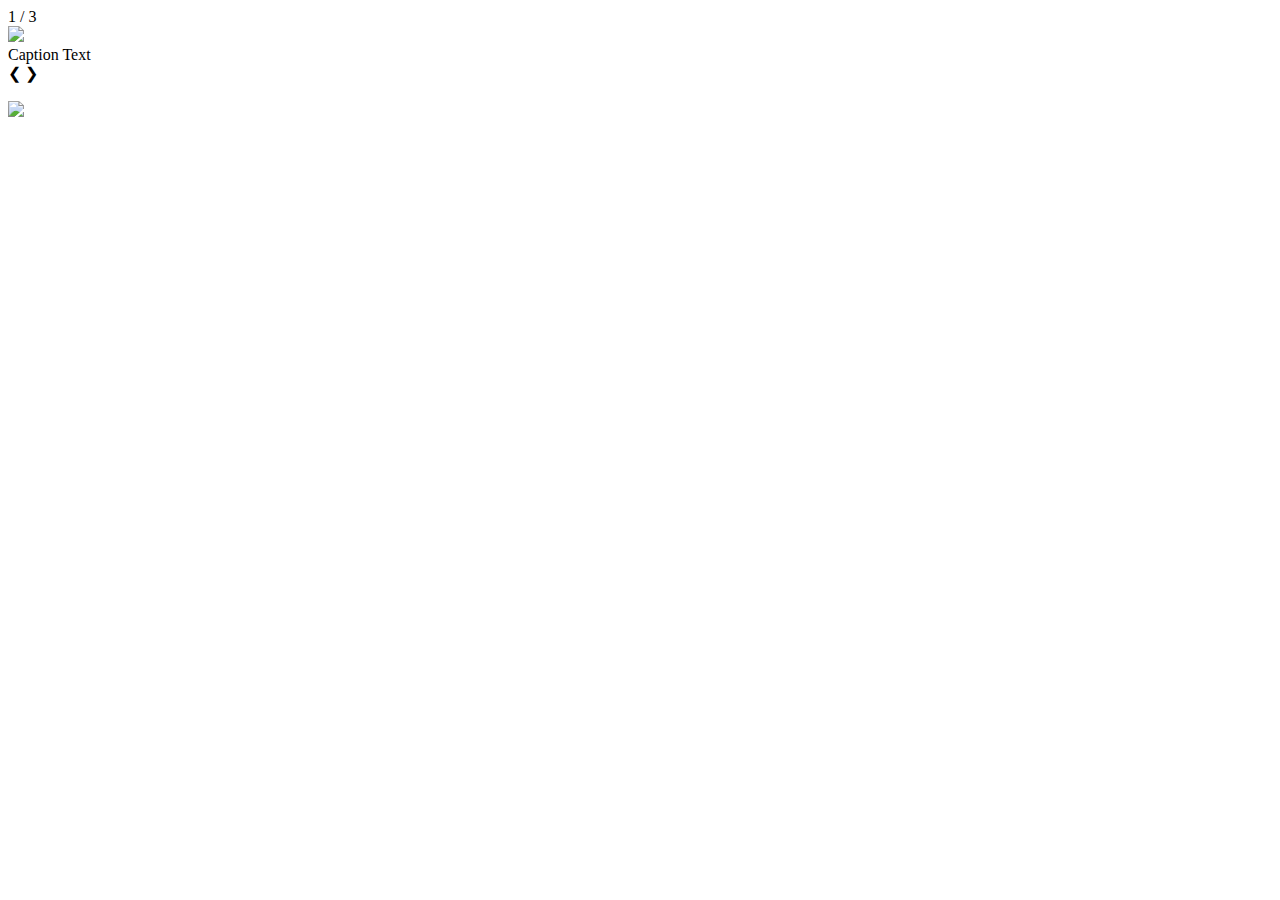
==== index.html @ c4393974 "started work on slideshow" ====
<!DOCTYPE html>
<html>
  <head> 
 
  <link rel="stylesheet" type="text/css" href="/home/jonathan/roes/styles/roes.css">
  <meta charset="utf-8">
    <title>Roes</title>
  </head>
  <body>
 <div class="slideshow-container">
  <div class="mySlides fade">
    <div class="numbertext">1 / 3</div>
    <img src="/home/jonathan/roes/images/1.jpg" style="width:100%">
    <div class="text">Caption Text</div>
  </div>

  <div class="mySlides fade">
    <div class="numbertext">2 / 3</div>
    <img src="/home/jonathan/roes/images/2.jpg" style="width:100%">
    <div class="text">Caption Two</div>
  </div>

  <div class="mySlides fade">
    <div class="numbertext">3 / 3</div>
    <img src="/home/jonathan/roes/images/3.jpg" style="width:100%">
    <div class="text">Caption Three</div>
  </div>

  <a class="prev" onclick="plusSlides(-1)">&#10094;</a>
  <a class="next" onclick="plusSlides(1)">&#10095;</a>
</div>
<br>

<div style="text-align:center">
  <span class="dot" onclick="currentSlide(1)"></span>
  <span class="dot" onclick="currentSlide(2)"></span>
  <span class="dot" onclick="currentSlide(3)"></span>
</div>

<img src="/home/jonathan/roes/images/1.jpg">

<script> 
var slideIndex = 0;
showSlides();

function showSlides() {
    var i;
    var slides = document.getElementsByClassName("mySlides");
    for (i = 0; i < slides.length; i++) {
        slides[i].style.display = "none";
    }
    slideIndex++;
    if (slideIndex> slides.length) {slideIndex = 1}
    slides[slideIndex-1].style.display = "block";
    setTimeout(showSlides, 2000); // Change image every 2 seconds
}
</script> 


  </body>
</html>
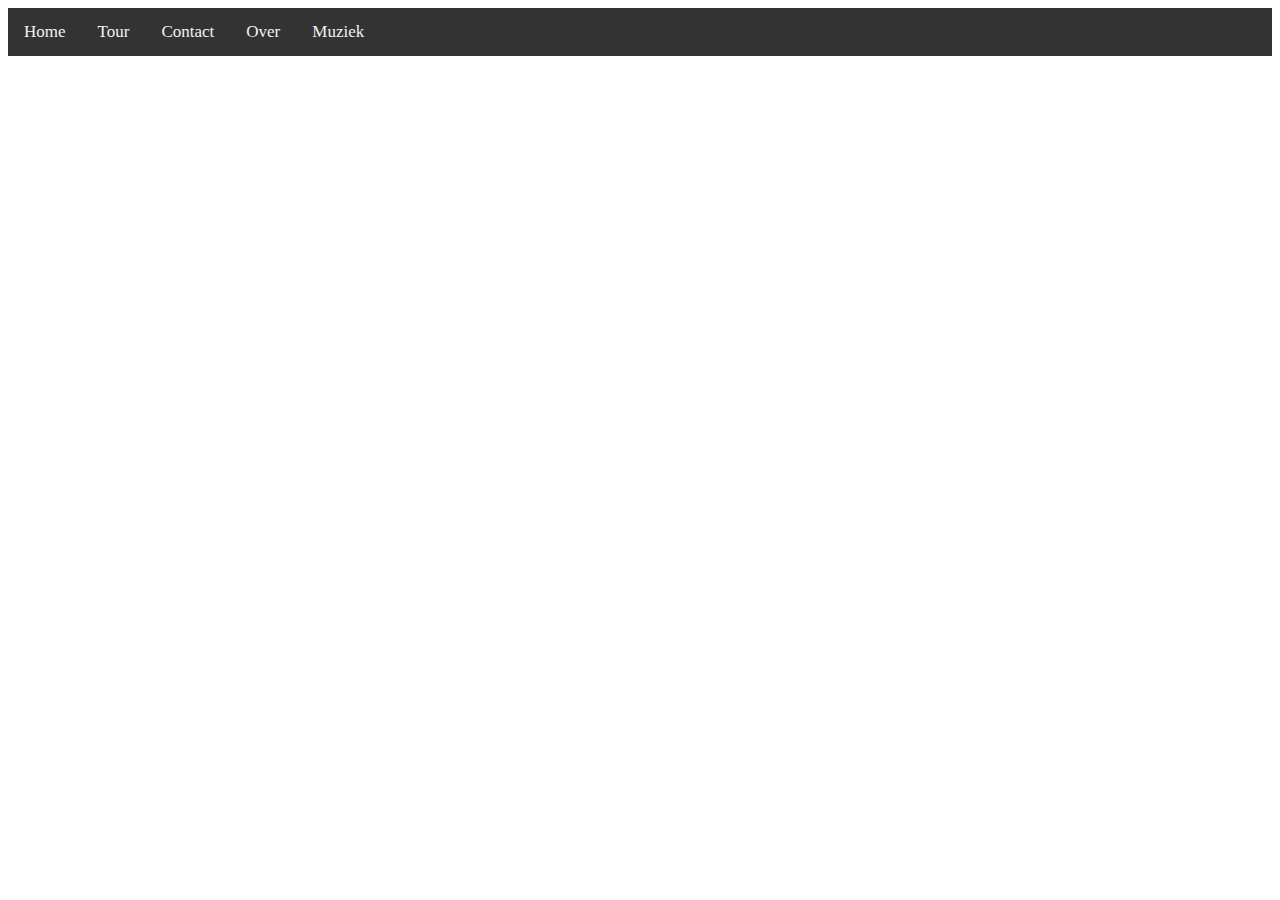
==== commit 12f5fbc7: "deleted slideshow, added navi" ====
--- a/index.html
+++ b/index.html
@@ -1,61 +1,27 @@
 <!DOCTYPE html>
 <html>
   <head> 
+  <link rel="stylesheet" type="text/css" href="roes.css">
+  <script src="script.js"></script>
+  </head>
+
  
-  <link rel="stylesheet" type="text/css" href="/home/jonathan/roes/styles/roes.css">
-  <meta charset="utf-8">
-    <title>Roes</title>
-  </head>
-  <body>
- <div class="slideshow-container">
-  <div class="mySlides fade">
-    <div class="numbertext">1 / 3</div>
-    <img src="/home/jonathan/roes/images/1.jpg" style="width:100%">
-    <div class="text">Caption Text</div>
-  </div>
 
-  <div class="mySlides fade">
-    <div class="numbertext">2 / 3</div>
-    <img src="/home/jonathan/roes/images/2.jpg" style="width:100%">
-    <div class="text">Caption Two</div>
-  </div>
+   <ul class="topnav" id="myTopnav">
+  <li><a href="#home">Home</a></li>
+  <li><a href="#tour">Tour</a></li>
+  <li><a href="#contact">Contact</a></li>
+  <li><a href="#over">Over</a></li>
+  <li><a href="#muziek">Muziek</a></li>
+  <li class="icon">
+    <a href="javascript:void(0);" onclick="myFunction()">&#9776;</a>
+  </li>
+</ul>
 
-  <div class="mySlides fade">
-    <div class="numbertext">3 / 3</div>
-    <img src="/home/jonathan/roes/images/3.jpg" style="width:100%">
-    <div class="text">Caption Three</div>
-  </div>
-
-  <a class="prev" onclick="plusSlides(-1)">&#10094;</a>
-  <a class="next" onclick="plusSlides(1)">&#10095;</a>
-</div>
-<br>
-
-<div style="text-align:center">
-  <span class="dot" onclick="currentSlide(1)"></span>
-  <span class="dot" onclick="currentSlide(2)"></span>
-  <span class="dot" onclick="currentSlide(3)"></span>
-</div>
-
-<img src="/home/jonathan/roes/images/1.jpg">
-
-<script> 
-var slideIndex = 0;
-showSlides();
-
-function showSlides() {
-    var i;
-    var slides = document.getElementsByClassName("mySlides");
-    for (i = 0; i < slides.length; i++) {
-        slides[i].style.display = "none";
-    }
-    slideIndex++;
-    if (slideIndex> slides.length) {slideIndex = 1}
-    slides[slideIndex-1].style.display = "block";
-    setTimeout(showSlides, 2000); // Change image every 2 seconds
-}
-</script> 
+  <div class="container">
 
 
+</div>
+ 
   </body>
 </html>--- a/roes.css
+++ b/roes.css
@@ -0,0 +1,63 @@
+
+
+ /* Remove margins and padding from the list, and add a black background color */
+ul.topnav {
+    list-style-type: none;
+    margin: 0;
+    padding: 0;
+    overflow: hidden;
+    background-color: #333;
+}
+
+/* Float the list items side by side */
+ul.topnav li {float: left;}
+
+/* Style the links inside the list items */
+ul.topnav li a {
+    display: inline-block;
+    color: #f2f2f2;
+    text-align: center;
+    padding: 14px 16px;
+    text-decoration: none;
+    transition: 0.3s;
+    font-size: 17px;
+}
+
+/* Change background color of links on hover */
+ul.topnav li a:hover {background-color: #555;}
+
+/* Hide the list item that contains the link that should open and close the topnav on small screens */
+ul.topnav li.icon {display: none;}
+
+ /* When the screen is less than 680 pixels wide, hide all list items, except for the first one ("Home"). Show the list item that contains the link to open and close the topnav (li.icon) */
+@media screen and (max-width:680px) {
+  ul.topnav li:not(:first-child) {display: none;}
+  ul.topnav li.icon {
+    float: right;
+    display: inline-block;
+  }
+}
+
+/* The "responsive" class is added to the topnav with JavaScript when the user clicks on the icon. This class makes the topnav look good on small screens */
+@media screen and (max-width:680px) {
+  ul.topnav.responsive {position: relative;}
+  ul.topnav.responsive li.icon {
+    position: absolute;
+    right: 0;
+    top: 0;
+  }
+  ul.topnav.responsive li {
+    float: none;
+    display: inline;
+  }
+  ul.topnav.responsive li a {
+    display: block;
+    text-align: left;
+  }
+}
+
+
+
+
+div.container {
+    with: 100px;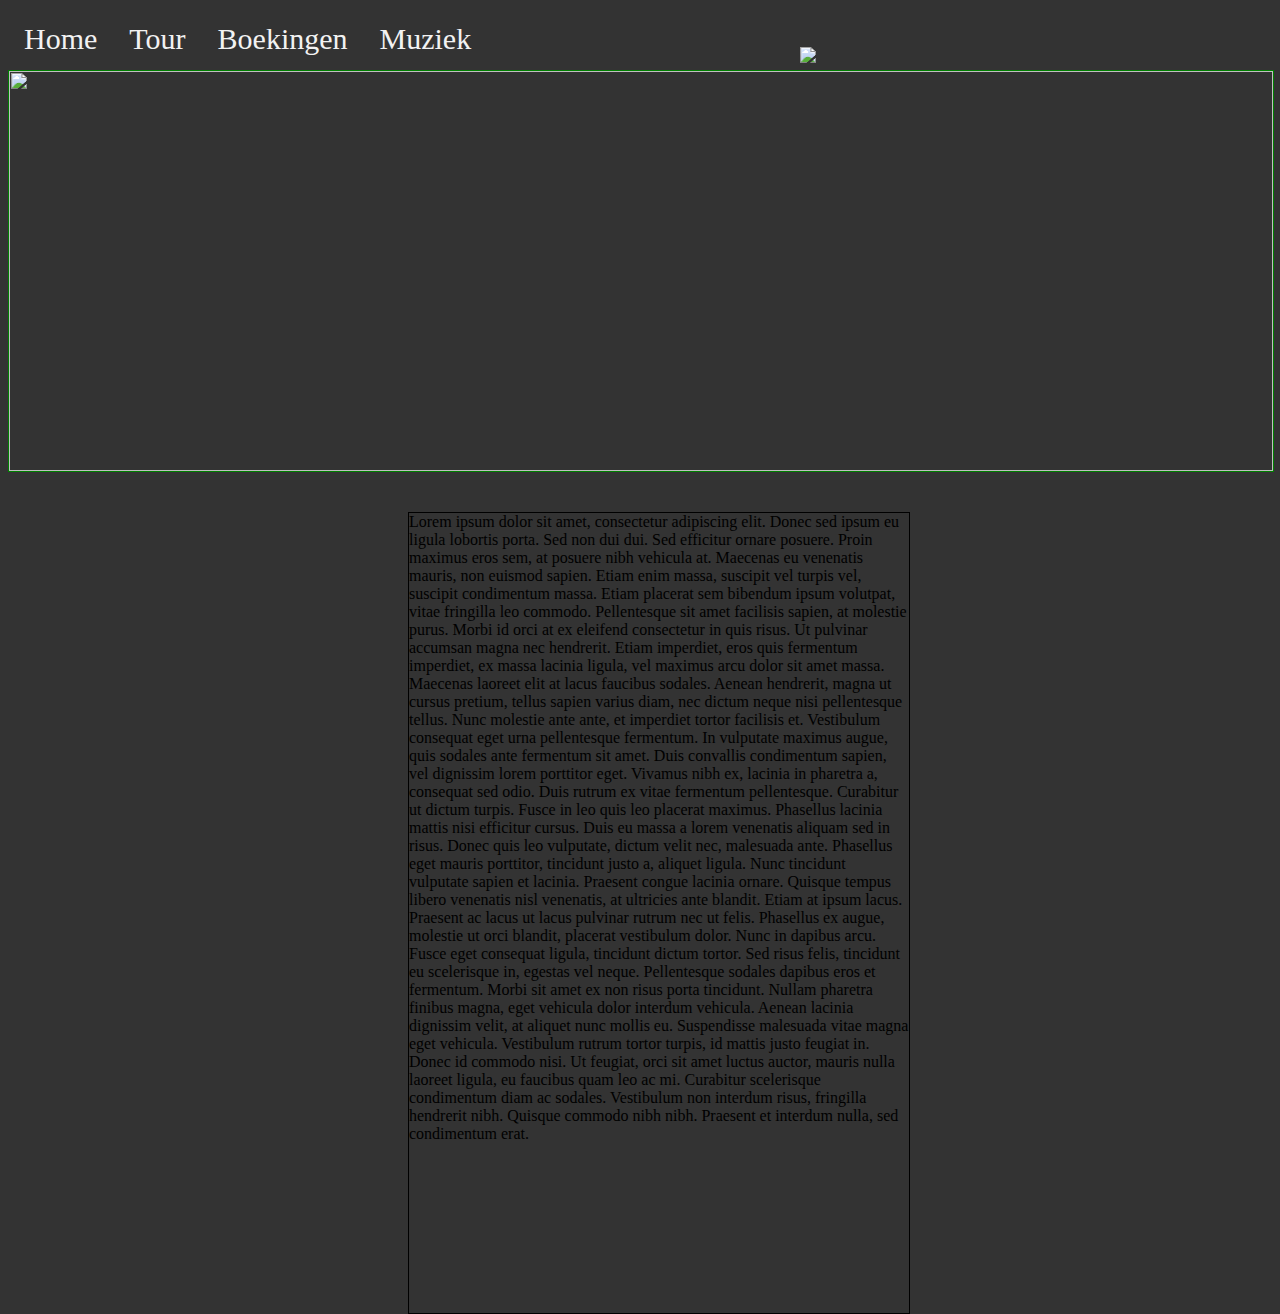
==== commit 25ecf418: "made basic lay-out and logo" ====
--- a/index.html
+++ b/index.html
@@ -2,25 +2,43 @@
 <html>
   <head> 
   <link rel="stylesheet" type="text/css" href="roes.css">
+<title> Home </title>
+  <meta charset="UTF-8">
   <script src="script.js"></script>
   </head>
 
- 
+<body>
 
    <ul class="topnav" id="myTopnav">
-  <li><a href="#home">Home</a></li>
-  <li><a href="#tour">Tour</a></li>
-  <li><a href="#contact">Contact</a></li>
-  <li><a href="#over">Over</a></li>
-  <li><a href="#muziek">Muziek</a></li>
+  <li><a href="index.html">Home</a></li>
+  <li><a href="tour.html">Tour</a></li>
+  <li><a href="contact.html">Boekingen</a></li>
+  <li><a href="muziek.html">Muziek</a></li>
   <li class="icon">
     <a href="javascript:void(0);" onclick="myFunction()">&#9776;</a>
   </li>
 </ul>
 
-  <div class="container">
+<div class="logo">
+	
+  <img src="/home/jonathan/roes/images/logo1.jpg"
+      onmouseover="this.src='/home/jonathan/roes/images/logo2.jpg'" style="height: 65px;"
+      onmouseout="this.src='/home/jonathan/roes/images/logo1.jpg';">
 
+</div>
+<div class="picture"> 
+<img src="/home/jonathan/roes/images/slide2.jpg" style="width:100%;height:400px;">
 
+</div>
+
+<div class="tekst">
+ Lorem ipsum dolor sit amet, consectetur adipiscing elit. Donec sed ipsum eu ligula lobortis porta. Sed non dui dui. Sed efficitur ornare posuere. Proin maximus eros sem, at posuere nibh vehicula at. Maecenas eu venenatis mauris, non euismod sapien. Etiam enim massa, suscipit vel turpis vel, suscipit condimentum massa. Etiam placerat sem bibendum ipsum volutpat, vitae fringilla leo commodo. Pellentesque sit amet facilisis sapien, at molestie purus. Morbi id orci at ex eleifend consectetur in quis risus. Ut pulvinar accumsan magna nec hendrerit. Etiam imperdiet, eros quis fermentum imperdiet, ex massa lacinia ligula, vel maximus arcu dolor sit amet massa. Maecenas laoreet elit at lacus faucibus sodales.
+
+Aenean hendrerit, magna ut cursus pretium, tellus sapien varius diam, nec dictum neque nisi pellentesque tellus. Nunc molestie ante ante, et imperdiet tortor facilisis et. Vestibulum consequat eget urna pellentesque fermentum. In vulputate maximus augue, quis sodales ante fermentum sit amet. Duis convallis condimentum sapien, vel dignissim lorem porttitor eget. Vivamus nibh ex, lacinia in pharetra a, consequat sed odio. Duis rutrum ex vitae fermentum pellentesque. Curabitur ut dictum turpis. Fusce in leo quis leo placerat maximus.
+
+Phasellus lacinia mattis nisi efficitur cursus. Duis eu massa a lorem venenatis aliquam sed in risus. Donec quis leo vulputate, dictum velit nec, malesuada ante. Phasellus eget mauris porttitor, tincidunt justo a, aliquet ligula. Nunc tincidunt vulputate sapien et lacinia. Praesent congue lacinia ornare. Quisque tempus libero venenatis nisl venenatis, at ultricies ante blandit. Etiam at ipsum lacus. Praesent ac lacus ut lacus pulvinar rutrum nec ut felis. Phasellus ex augue, molestie ut orci blandit, placerat vestibulum dolor. Nunc in dapibus arcu. Fusce eget consequat ligula, tincidunt dictum tortor. Sed risus felis, tincidunt eu scelerisque in, egestas vel neque. Pellentesque sodales dapibus eros et fermentum.
+
+Morbi sit amet ex non risus porta tincidunt. Nullam pharetra finibus magna, eget vehicula dolor interdum vehicula. Aenean lacinia dignissim velit, at aliquet nunc mollis eu. Suspendisse malesuada vitae magna eget vehicula. Vestibulum rutrum tortor turpis, id mattis justo feugiat in. Donec id commodo nisi. Ut feugiat, orci sit amet luctus auctor, mauris nulla laoreet ligula, eu faucibus quam leo ac mi. Curabitur scelerisque condimentum diam ac sodales. Vestibulum non interdum risus, fringilla hendrerit nibh. Quisque commodo nibh nibh. Praesent et interdum nulla, sed condimentum erat. 
 </div>
  
   </body>
--- a/roes.css
+++ b/roes.css
@@ -1,5 +1,8 @@
 
 
+
+
+/* top navigation bar
  /* Remove margins and padding from the list, and add a black background color */
 ul.topnav {
     list-style-type: none;
@@ -20,7 +23,7 @@
     padding: 14px 16px;
     text-decoration: none;
     transition: 0.3s;
-    font-size: 17px;
+    font-size: 30px;
 }
 
 /* Change background color of links on hover */
@@ -56,8 +59,35 @@
   }
 }
 
+/* background */
+body {
+    background-color: #333;
+}
 
+div.logo    {
+    position:absolute;
+    left: 800px;
+    top: 0px;
+    width: 250px;
+    height:60px;
+    z-index: 10;
+    font-size: 70px;
+    background-color: #333;
 
+}
+div.picture  {
+    position: relative;
+    left: 0px;
+    width: 100%;
+    height: 400px;
+    border: 1px solid green;
+}
 
-div.container {
-    with: 100px;+div.tekst {
+    position: relative;
+    top: 40px;
+    left: 400px;
+    width: 500px;
+    height: 800px;
+    border: 1px solid black;
+}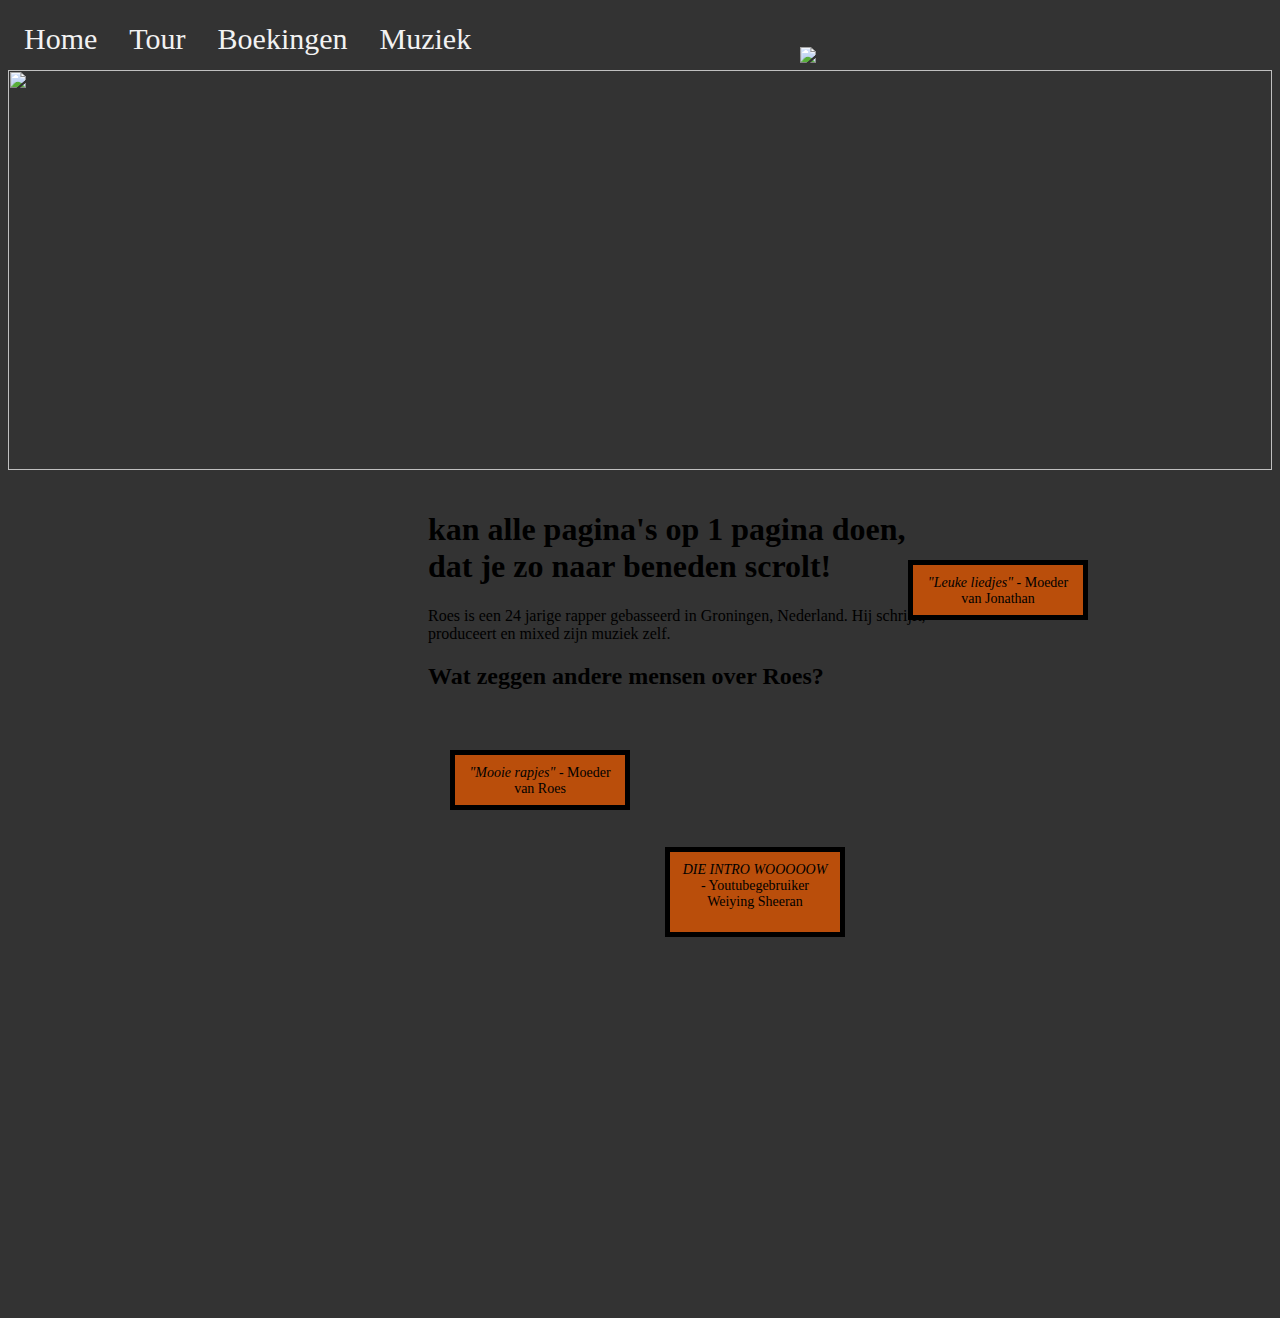
==== commit 221a1094: "pagina's verder mooi gemaakt en opgevuld" ====
--- a/index.html
+++ b/index.html
@@ -32,14 +32,24 @@
 </div>
 
 <div class="tekst">
- Lorem ipsum dolor sit amet, consectetur adipiscing elit. Donec sed ipsum eu ligula lobortis porta. Sed non dui dui. Sed efficitur ornare posuere. Proin maximus eros sem, at posuere nibh vehicula at. Maecenas eu venenatis mauris, non euismod sapien. Etiam enim massa, suscipit vel turpis vel, suscipit condimentum massa. Etiam placerat sem bibendum ipsum volutpat, vitae fringilla leo commodo. Pellentesque sit amet facilisis sapien, at molestie purus. Morbi id orci at ex eleifend consectetur in quis risus. Ut pulvinar accumsan magna nec hendrerit. Etiam imperdiet, eros quis fermentum imperdiet, ex massa lacinia ligula, vel maximus arcu dolor sit amet massa. Maecenas laoreet elit at lacus faucibus sodales.
+<h1> kan alle pagina's op 1 pagina doen, dat je zo naar beneden scrolt! </h1>
 
-Aenean hendrerit, magna ut cursus pretium, tellus sapien varius diam, nec dictum neque nisi pellentesque tellus. Nunc molestie ante ante, et imperdiet tortor facilisis et. Vestibulum consequat eget urna pellentesque fermentum. In vulputate maximus augue, quis sodales ante fermentum sit amet. Duis convallis condimentum sapien, vel dignissim lorem porttitor eget. Vivamus nibh ex, lacinia in pharetra a, consequat sed odio. Duis rutrum ex vitae fermentum pellentesque. Curabitur ut dictum turpis. Fusce in leo quis leo placerat maximus.
+ <p> Roes is een 24 jarige rapper gebasseerd in Groningen, Nederland. Hij schrijft, produceert en mixed zijn muziek zelf.</p>
 
-Phasellus lacinia mattis nisi efficitur cursus. Duis eu massa a lorem venenatis aliquam sed in risus. Donec quis leo vulputate, dictum velit nec, malesuada ante. Phasellus eget mauris porttitor, tincidunt justo a, aliquet ligula. Nunc tincidunt vulputate sapien et lacinia. Praesent congue lacinia ornare. Quisque tempus libero venenatis nisl venenatis, at ultricies ante blandit. Etiam at ipsum lacus. Praesent ac lacus ut lacus pulvinar rutrum nec ut felis. Phasellus ex augue, molestie ut orci blandit, placerat vestibulum dolor. Nunc in dapibus arcu. Fusce eget consequat ligula, tincidunt dictum tortor. Sed risus felis, tincidunt eu scelerisque in, egestas vel neque. Pellentesque sodales dapibus eros et fermentum.
+ <h2> Wat zeggen andere mensen over Roes? </h2>
+<div class="quote1">
+<i>"Leuke liedjes"</i> 
+- Moeder van Jonathan
+</div>
 
-Morbi sit amet ex non risus porta tincidunt. Nullam pharetra finibus magna, eget vehicula dolor interdum vehicula. Aenean lacinia dignissim velit, at aliquet nunc mollis eu. Suspendisse malesuada vitae magna eget vehicula. Vestibulum rutrum tortor turpis, id mattis justo feugiat in. Donec id commodo nisi. Ut feugiat, orci sit amet luctus auctor, mauris nulla laoreet ligula, eu faucibus quam leo ac mi. Curabitur scelerisque condimentum diam ac sodales. Vestibulum non interdum risus, fringilla hendrerit nibh. Quisque commodo nibh nibh. Praesent et interdum nulla, sed condimentum erat. 
 </div>
- 
+ <div class="quote2">
+<i>"Mooie rapjes"</i> 
+- Moeder van Roes
+
+<div class="quote3">
+<i>DIE INTRO WOOOOOW﻿ </i>
+- Youtubegebruiker Weiying Sheeran
+</div>
   </body>
 </html>--- a/roes.css
+++ b/roes.css
@@ -80,14 +80,128 @@
     left: 0px;
     width: 100%;
     height: 400px;
-    border: 1px solid green;
+    
 }
 
 div.tekst {
     position: relative;
-    top: 40px;
+    top: 0px;
     left: 400px;
     width: 500px;
     height: 800px;
-    border: 1px solid black;
-}+    padding: 20px;
+}
+
+a:link {
+    text-decoration: none;
+    color: #207f0b;
+}
+
+a:visited {
+    text-decoration: none;
+    color: #207f0b;
+}
+
+a:hover { color: red;
+}
+
+a:active { color: blue;
+}
+
+
+div.quote1 {
+    position: absolute;
+    top: 90px;
+    left: 500px;
+    height: 30px;
+    width: 150px;
+    padding: 10px;
+    border: 5px solid black;
+    background-color: #ba4e0b;
+    font-size: 14px;
+    text-align: center;
+    z-index: 10; 
+
+
+}
+div.quote2 {
+    position: absolute;
+    top: 750px;
+    left: 450px;
+    height: 30px;
+    width: 150px;
+    padding: 10px;
+    border: 5px solid black;
+    background-color: #ba4e0b;
+    font-size: 14px;
+    text-align: center;
+    z-index: 10; 
+}
+
+div.quote3 {
+    position: relative;
+    top: 50px;
+    left: 200px;
+    height: 60px;
+    width: 150px;
+    padding: 10px;
+    border: 5px solid black;
+    background-color: #ba4e0b;
+    font-size: 14px;
+    text-align: center;
+    z-index: 10; 
+}
+
+
+/* Muziek tabs*/
+div.tab {
+    overflow: hidden;
+    background-color: #939496;
+    width: 200px;
+    height: 800px;
+}
+
+/* Style the links inside the tab */
+div.tab a {
+    display: block;
+    color: black;
+    text-align: left;
+    padding: 12px;
+    text-decoration: none;
+    width: 200px;
+    font-size: 17px;
+}
+
+/* Change background color of links on hover */
+div.tab a:hover {
+    background-color: #ddd;
+}
+
+/* Create an active/current tablink class */
+div.tab a:focus, .active {
+    background-color: #ccc;
+}
+
+/* Style the tab content */
+.tabcontent {
+    display: none;
+    padding: 6px 12px;
+    -webkit-animation: fadeEffect 1s;
+    animation: fadeEffect 1s;
+    position: absolute;
+    left: 250px;
+    top: 67px;
+}
+}
+
+/* Fade in tabs */
+@-webkit-keyframes fadeEffect {
+    from {opacity: 0;}
+    to {opacity: 1;}
+}
+
+@keyframes fadeEffect {
+    from {opacity: 0;}
+    to {opacity: 1;}
+}
+
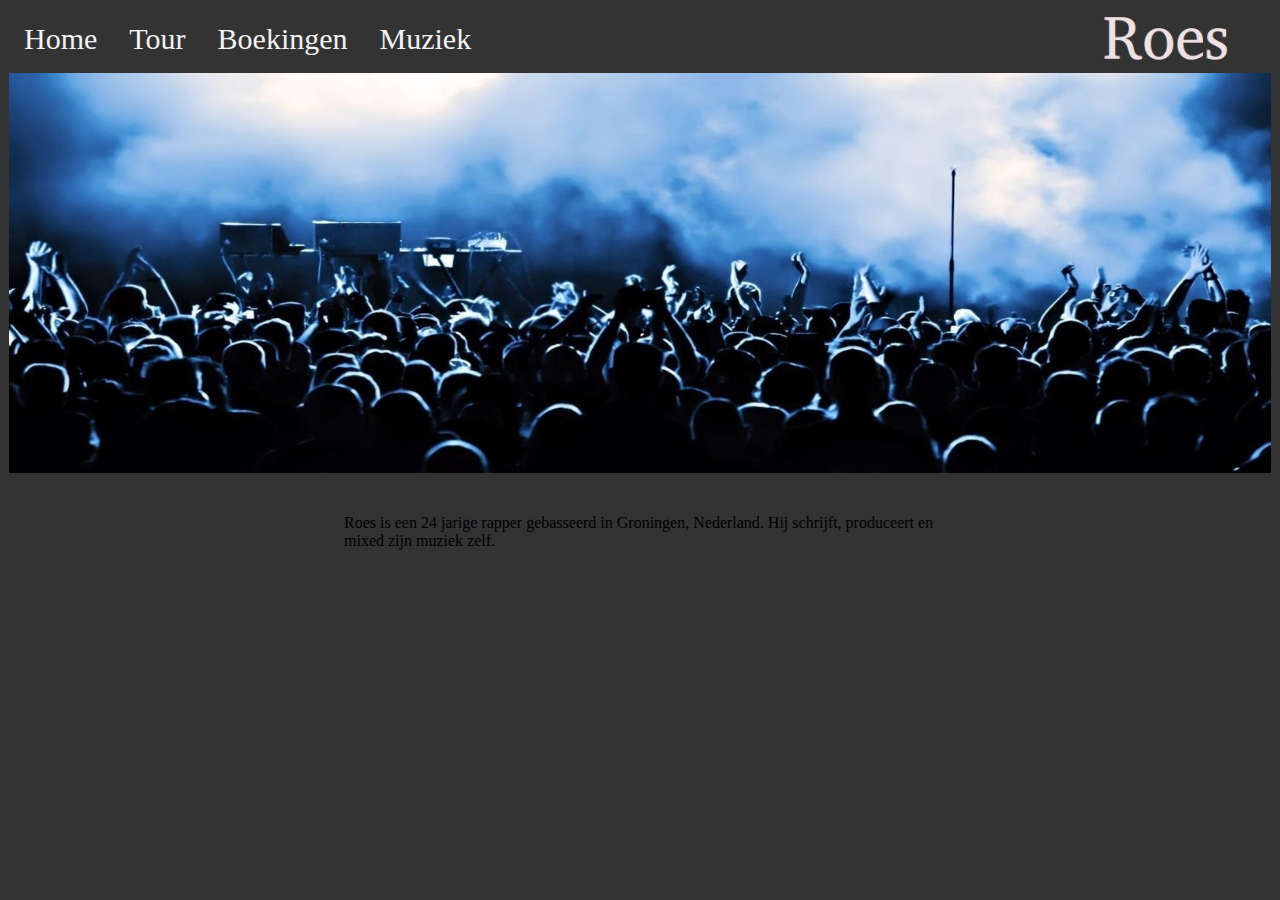
==== commit 791d7a69: "made website responsive" ====
--- a/index.html
+++ b/index.html
@@ -1,6 +1,8 @@
 <!DOCTYPE html>
 <html>
   <head> 
+  <meta name="viewport" content="width=device-width, initial-scale=1.0">
+  <meta name="robots" content="noindex">
   <link rel="stylesheet" type="text/css" href="roes.css">
 <title> Home </title>
   <meta charset="UTF-8">
@@ -8,6 +10,7 @@
   </head>
 
 <body>
+
 
    <ul class="topnav" id="myTopnav">
   <li><a href="index.html">Home</a></li>
@@ -19,37 +22,36 @@
   </li>
 </ul>
 
-<div class="logo">
-	
-  <img src="/home/jonathan/roes/images/logo1.jpg"
-      onmouseover="this.src='/home/jonathan/roes/images/logo2.jpg'" style="height: 65px;"
-      onmouseout="this.src='/home/jonathan/roes/images/logo1.jpg';">
+<div class="row">
 
-</div>
-<div class="picture"> 
-<img src="/home/jonathan/roes/images/slide2.jpg" style="width:100%;height:400px;">
+<div class="col-10">
 
 </div>
 
-<div class="tekst">
-<h1> kan alle pagina's op 1 pagina doen, dat je zo naar beneden scrolt! </h1>
+<div class="col-2 logo">
+  <img src="/logo1.jpg"; 
+      onmouseover="this.src='/logo2.jpg'";
+      onmouseout="this.src='/logo1.jpg';" style="width:100%;">
+
+</div>
+
+<div class="col-12"> 
+<picture> 
+	<source srcset="/slide21.jpg" media="(max-width: 400px)">
+	<source srcset="/slide2.jpg"> <img src="/slide2.jpg"> 
+</picture>
+</div>
+
+<div class="col-3">
+
+</div>
+
+<div class="col-6 tekst">
+
 
  <p> Roes is een 24 jarige rapper gebasseerd in Groningen, Nederland. Hij schrijft, produceert en mixed zijn muziek zelf.</p>
 
- <h2> Wat zeggen andere mensen over Roes? </h2>
-<div class="quote1">
-<i>"Leuke liedjes"</i> 
-- Moeder van Jonathan
-</div>
-
-</div>
- <div class="quote2">
-<i>"Mooie rapjes"</i> 
-- Moeder van Roes
-
-<div class="quote3">
-<i>DIE INTRO WOOOOOW﻿ </i>
-- Youtubegebruiker Weiying Sheeran
 </div>
   </body>
-</html>+</html>
+
--- a/roes.css
+++ b/roes.css
@@ -64,34 +64,56 @@
     background-color: #333;
 }
 
-div.logo    {
-    position:absolute;
-    left: 800px;
-    top: 0px;
-    width: 250px;
-    height:60px;
+* {
+    box-sizing: border-box;
+}
+
+.row::after {
+    content: "";
+    clear: both;
+    display: table;
+}
+
+[class*="col-"] {
+    float: left;
+     padding: 1px;
+}
+
+.col-1 {width: 8.33%;}
+.col-2 {width: 16.66%;}
+.col-3 {width: 25%;}
+.col-4 {width: 33.33%;}
+.col-5 {width: 41.66%;}
+.col-6 {width: 50%;}
+.col-7 {width: 58.33%;}
+.col-8 {width: 66.66%;}
+.col-9 {width: 75%;}
+.col-10 {width: 83.33%;}
+.col-11 {width: 91.66%;}
+.col-12 {width: 100%;}
+
+div.logo {
+    position: absolute;
+    top: 0px; 
+    right: 0px;
     z-index: 10;
-    font-size: 70px;
-    background-color: #333;
-
-}
-div.picture  {
-    position: relative;
-    left: 0px;
-    width: 100%;
+
+}
+
+.col-12 img {
+    width:100%;
     height: 400px;
-    
+}
+/* responsive */
+@media screen and (max-width:680px) {
+    .col-12 img { height: auto; }
 }
 
 div.tekst {
-    position: relative;
-    top: 0px;
-    left: 400px;
-    width: 500px;
-    height: 800px;
     padding: 20px;
 }
 
+
 a:link {
     text-decoration: none;
     color: #207f0b;
@@ -108,49 +130,6 @@
 a:active { color: blue;
 }
 
-
-div.quote1 {
-    position: absolute;
-    top: 90px;
-    left: 500px;
-    height: 30px;
-    width: 150px;
-    padding: 10px;
-    border: 5px solid black;
-    background-color: #ba4e0b;
-    font-size: 14px;
-    text-align: center;
-    z-index: 10; 
-
-
-}
-div.quote2 {
-    position: absolute;
-    top: 750px;
-    left: 450px;
-    height: 30px;
-    width: 150px;
-    padding: 10px;
-    border: 5px solid black;
-    background-color: #ba4e0b;
-    font-size: 14px;
-    text-align: center;
-    z-index: 10; 
-}
-
-div.quote3 {
-    position: relative;
-    top: 50px;
-    left: 200px;
-    height: 60px;
-    width: 150px;
-    padding: 10px;
-    border: 5px solid black;
-    background-color: #ba4e0b;
-    font-size: 14px;
-    text-align: center;
-    z-index: 10; 
-}
 
 
 /* Muziek tabs*/
@@ -185,12 +164,54 @@
 /* Style the tab content */
 .tabcontent {
     display: none;
-    padding: 6px 12px;
     -webkit-animation: fadeEffect 1s;
     animation: fadeEffect 1s;
+    top: 47px;
+    left: 200px;
     position: absolute;
-    left: 250px;
-    top: 67px;
+    padding: 25px;
+}
+
+.tabcontent iframe {
+    width: 750px; 
+    height: 350px;
+}
+
+/* mobile phone responsive */
+@media screen and (max-width:680px) {
+    body {background-color: #6d6d6d;}
+    ul.topnav {background-color: #6d6d6d;}
+    div.logo {visibility: hidden;
+        }
+    a:link {
+    color: #f26b10;}
+    div.tab {
+    width: 100%;
+    position: relative;
+    top: 0px;
+    padding: 10px;
+    }
+    div.tab a { 
+    width: 100%;
+    text-align: center;
+    }
+    .tabcontent {
+    position: relative;
+    top: 0px;
+    left: 0px;
+    padding: 0px;
+    float: none;
+    }
+    .tabcontent iframe { 
+    width: 100%;
+    height: 200px;
+    
+   
+    }
+    
+    [class*="col-6 tekst"] {
+        width: 100%;
+
 }
 }
 
